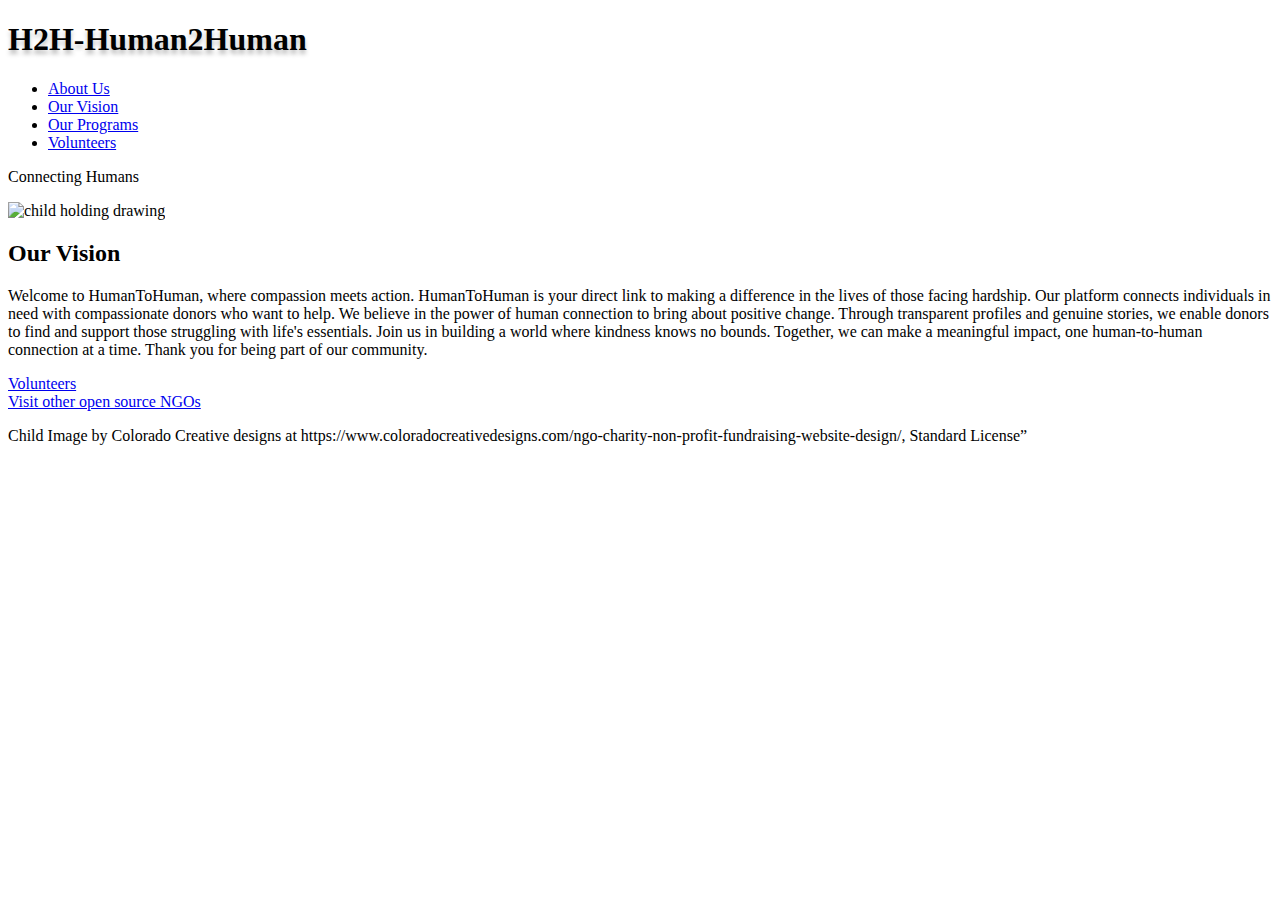
==== aboutUs.html @ f54736ac "Create aboutUs.html" ====
<!DOCTYPE html>
<html lang="en">
<head>
    <meta charset="UTF-8">
    <title>H2H - About Us</title>
    <link rel="stylesheet" href="style.css">
</head>
<body>
    <header>
        <h1 style="text-shadow: 0px 4px 4px rgba(0, 0, 0, 0.25);">H2H-Human2Human</h1>
        <nav>
            <ul>
                <li><a href="index.html">About Us</a></li>
                <li><a href="AboutUs.html">Our Vision</a></li>
                <li><a href="OurPrograms.html">Our Programs</a></li>
                <li><a href="volunteers.html">Volunteers</a></li>
            </ul>
        </nav>
        <p>Connecting Humans</p>
    </header>
    <main>
          <img src="child.png" alt="child holding drawing" style="width: 588px; height: 393px;">
        <div>
            <h2>Our Vision</h2>
            <p>Welcome to HumanToHuman, where compassion meets action. HumanToHuman is your direct link to making a difference in the lives of those facing hardship. Our platform connects individuals in need with compassionate donors who want to help. We believe in the power of human connection to bring about positive change. Through transparent profiles and genuine stories, we enable donors to find and support those struggling with life's essentials. Join us in building a world where kindness knows no bounds. Together, we can make a meaningful impact, one human-to-human connection at a time. Thank you for being part of our community.</p>

           <li><a href="volunteers.html">Volunteers</a></li>

        </div>
    </main>
    <footer>
        <a href="https://helpdev.org" target="_blank">Visit other open source NGOs</a>
            <p>Child Image by Colorado Creative designs at https://www.coloradocreativedesigns.com/ngo-charity-non-profit-fundraising-website-design/, Standard License”<p>
    </footer>
</body>
</html>
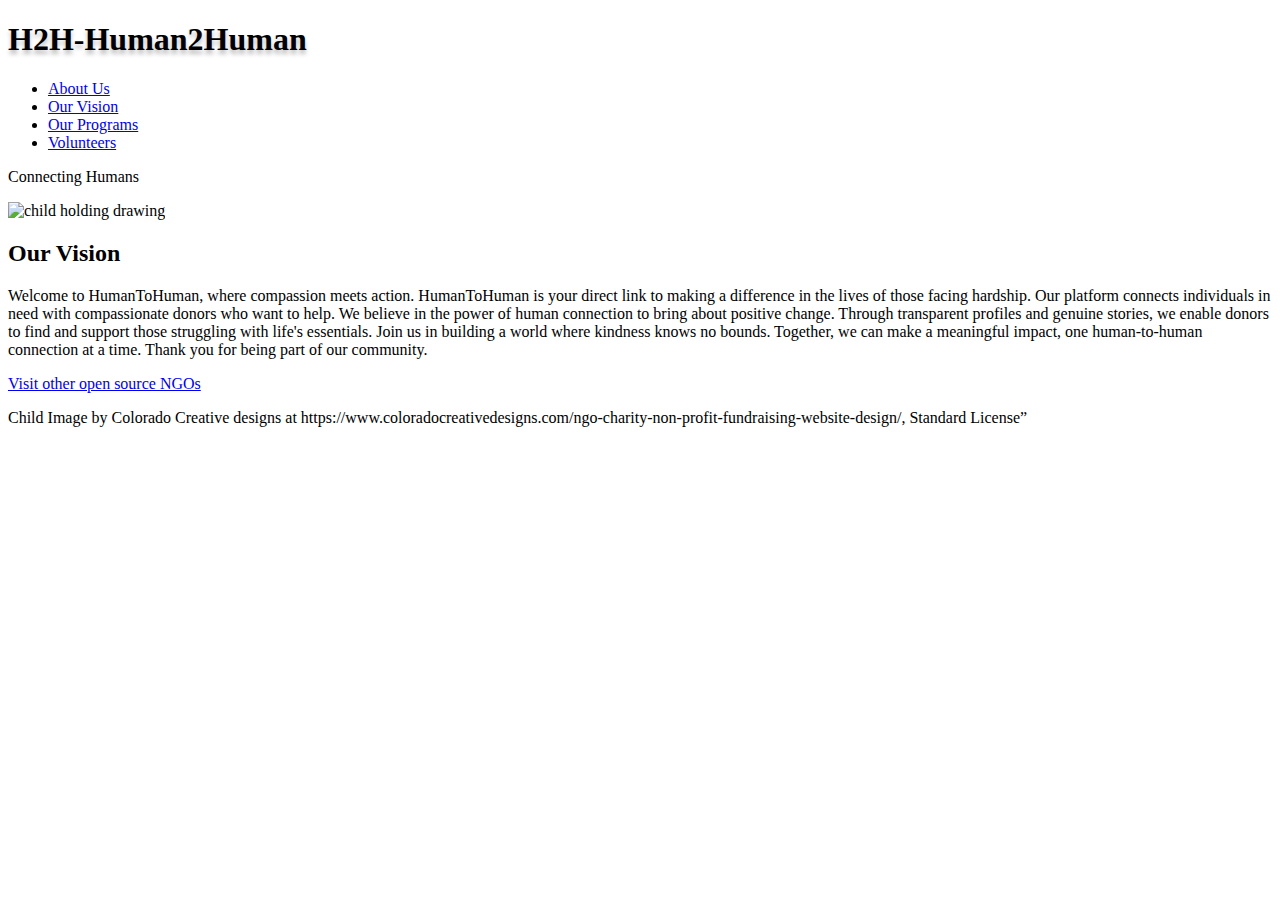
==== commit 08889f34: "Update aboutUs.html" ====
--- a/aboutUs.html
+++ b/aboutUs.html
@@ -24,7 +24,6 @@
             <h2>Our Vision</h2>
             <p>Welcome to HumanToHuman, where compassion meets action. HumanToHuman is your direct link to making a difference in the lives of those facing hardship. Our platform connects individuals in need with compassionate donors who want to help. We believe in the power of human connection to bring about positive change. Through transparent profiles and genuine stories, we enable donors to find and support those struggling with life's essentials. Join us in building a world where kindness knows no bounds. Together, we can make a meaningful impact, one human-to-human connection at a time. Thank you for being part of our community.</p>
 
-           <li><a href="volunteers.html">Volunteers</a></li>
 
         </div>
     </main>
